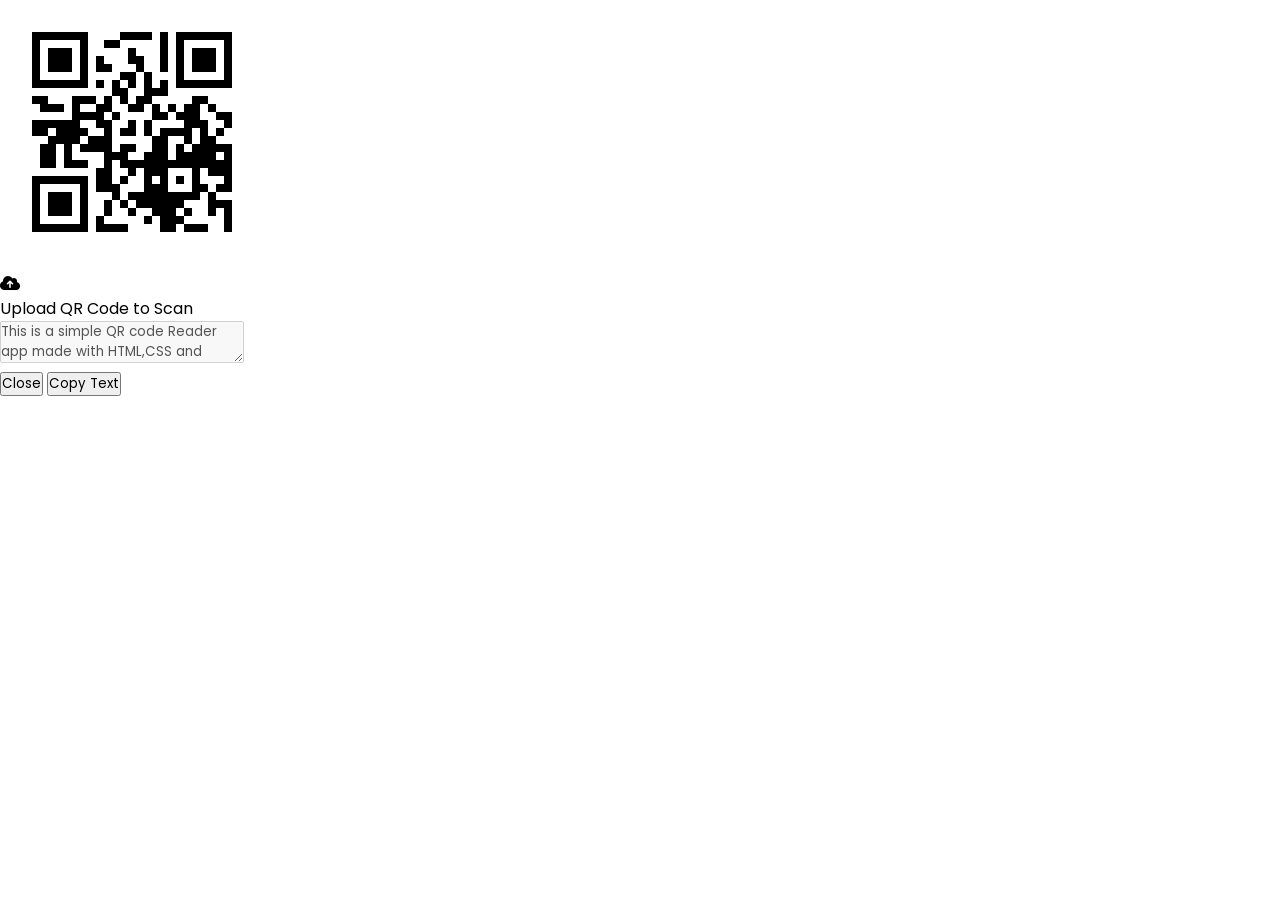
==== index.html @ 768bd843 "Just made out the seleton of mini-project" ====
<!DOCTYPE html>
<html lang="en">
<head>
    <meta charset="UTF-8">
    <meta http-equiv="X-UA-Compatible" content="IE=edge">
    <meta name="viewport" content="width=device-width, initial-scale=1.0">
    <title>QR Code Scanner</title>
    <link rel="stylesheet" href="style.css"/>
    <link rel="stylesheet" href="https://cdnjs.cloudflare.com/ajax/libs/font-awesome/6.2.0/css/all.min.css" integrity="sha512-xh6O/CkQoPOWDdYTDqeRdPCVd1SpvCA9XXcUnZS2FmJNp1coAFzvtCN9BmamE+4aHK8yyUHUSCcJHgXloTyT2A==" crossorigin="anonymous" referrerpolicy="no-referrer" />
</head>
<body>
    <div class="wrapper">
        <form action="#">
            <img src="qr-thanks-for-visi.svg" alt="">
            <div class="content">
            <i class="fa-solid fa-cloud-arrow-up"></i>
            <p>Upload QR Code to Scan</p>
            </div>
        </form>
            <div class="details">
                <textarea disabled>This is a simple QR code Reader app made with HTML,CSS and Javascript</textarea>
                <div class="buttons">
                    <button class="close">Close</button>
                    <button class="copy">Copy Text</button>
                </div>
            </div>
    </div>
    <script src="script.js"></script>
</body>
</html>
---- style.css ----
@import url('https://fonts.googleapis.com/css?family=Poppins:wght@400;500;600;700&display=swap');
*{
    margin: 0;
    padding: 0;
    box-sizing: border-box;
    font-family: 'Poppins',sans-serif;
}
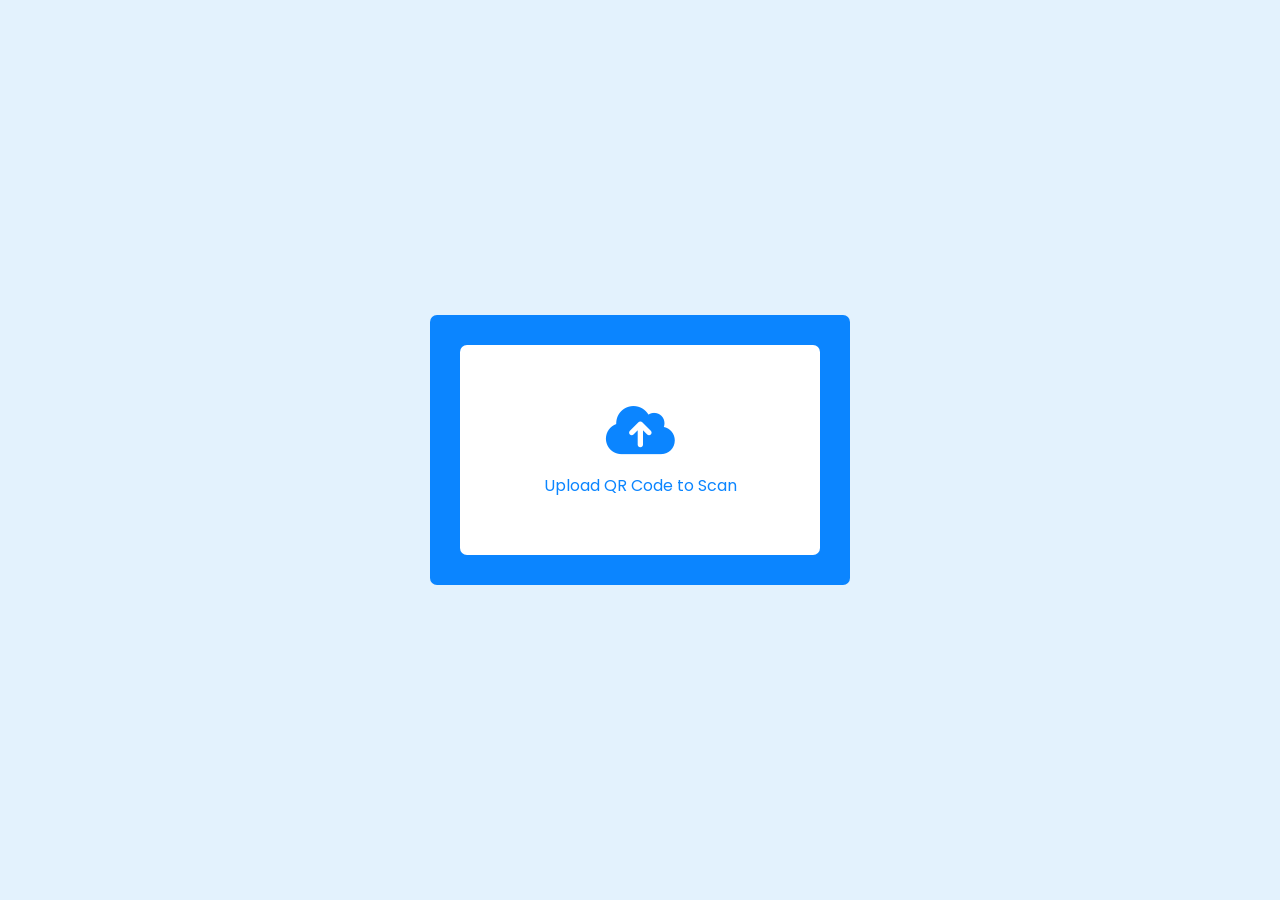
==== commit 08697bc9: "sending and getting data from the API" ====
--- a/index.html
+++ b/index.html
@@ -11,6 +11,7 @@
 <body>
     <div class="wrapper">
         <form action="#">
+            <input type="file" hidden>
             <img src="qr-thanks-for-visi.svg" alt="">
             <div class="content">
             <i class="fa-solid fa-cloud-arrow-up"></i>
--- a/style.css
+++ b/style.css
@@ -4,4 +4,74 @@
     padding: 0;
     box-sizing: border-box;
     font-family: 'Poppins',sans-serif;
+}
+body{
+    display: flex;
+    align-items: center;
+    justify-content: center;
+    min-height: 100vh;
+    background: #E3F2FD;
+}
+.wrapper{
+    height: 270px;
+    width: 420px;
+    border-radius:7px;
+    background: #0B85FF;
+    padding: 30px 30px 35px;
+}
+.wrapper form{
+    background: #fff;
+    height: 210px;
+    cursor: pointer;
+    display: flex;
+    text-align: center;
+    border-radius: 7px;
+    align-items: center;
+    justify-content: center;
+}
+form img{
+    display: none;
+    max-width: 148px;
+}
+form .content i{
+    color: #0B85FF;
+    font-size: 55px;
+}
+form .content p{
+    color: #0B85FF;
+    font-size: 16px;
+    margin-top: 15px;
+} 
+.wrapper .details{
+    opacity: 0;
+    margin-top: 25px;
+    pointer-events: none;
+}
+.details textarea{
+    width: 100%;
+    height: 128px;
+    outline: none;
+    color: #fff;
+    font-size: 18px;
+    background: none;
+    padding: 10px 15px;
+    border-radius: 5px;
+    border: 1px solid #fff;
+}
+.details .buttons{
+    display: flex;
+    margin-top: 20px;
+    justify-content: space-between;
+}
+.buttons button{
+    height: 55px;
+    outline: none;
+    border: none;
+    cursor: pointer;
+    font-size: 16px;
+    font-weight: 500;
+    color: #0B85FF;
+    background:#fff;
+    border-radius: 5px;
+    width: calc(100%/2 - 10px);
 }
